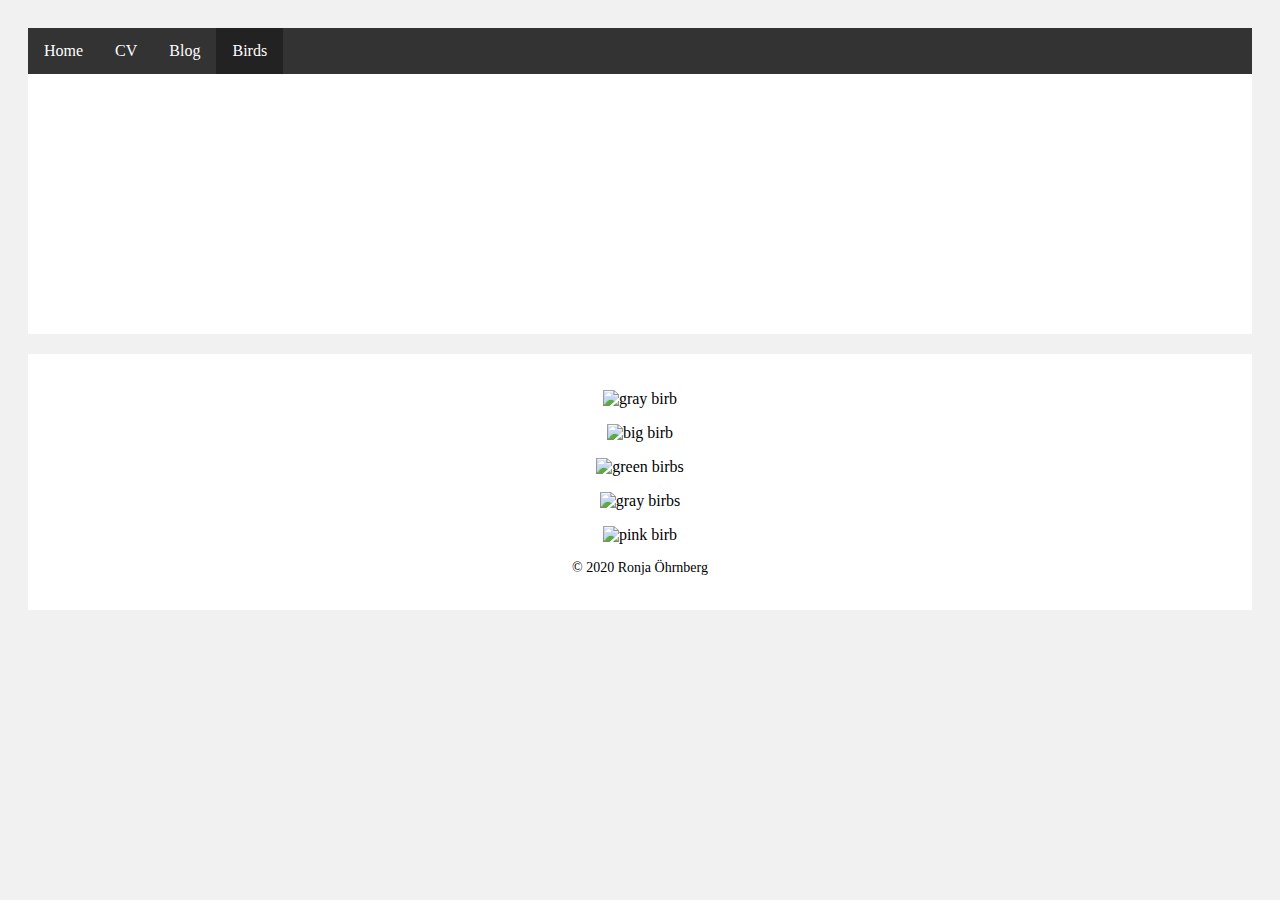
==== birds.html @ 8d26dad6 "added Birds and pdf cv" ====
<!DOCTYPE html>
<html>
  <head>
    <meta name="viewport" content="width=device-width, initial-scale=1">
    <style>

      .serif {
      font-family: "Times New Roman", Times, serif;
      }

      .sansserif {
      font-family: Arial, Helvetica, sans-serif;
      }

      .monospace {
      font-family: "Lucida Console", Courier, monospace;
      }
      
      ul {
      list-style-type: none;
      margin: 0;
      padding: 0;
      overflow: hidden;
      background-color: #333;
      }

      li {
      float: left;
      }

      li a {
      display: block;
      color: white;
      text-align: center;
      padding: 14px 16px;
      text-decoration: none;
      }

      li a:hover:not(.active) {
      background-color: #111;
      }

      .active {
      background-color: #222;
      }

      .header {
      padding: 30px;
      font-size: 40px;
      text-align: center;
      background: white;
      }


      body {
      font-family: sansserif;
      padding: 20px;
      background: #f1f1f1;
      }


      .card {
      background-color: white;
      padding: 20px;
      margin-top: 20px;
      }


      .row:after {
      content: "";
      display: table;
      clear: both;
      }
      
      .column {
      float: center;
      width: 100%;
      }


      .leftcolumn {
      float: left;
      width: 50%;
      padding: 0px;

      }

      .centerimage {
      display:block;
      margin-left: auto;
      margin-right: auto;
      }

      
      .rightsidebar {
      float: right;
      width: 30%;
      padding: 0px;
      
      }
      


      .container {
      width: 100%;
      height:200px;
      }
      
      .image-container {
      position:relative;
      margin:0 auto;
      background:url(https://i.imgur.com/pVhEqeu.jpg) no-repeat center center;
      background-size:cover;
      max-width:1800px;
      width:100%;
      height:100%;
      }

      h3 {
      position: absolute;
      left: 50%;
      top: 50%;
      color: white;
      transform: translate(-50%, -50%);
      }
      
    </style>
    
    <title>Birds - Ronja Öhrnberg</title>
  </head>
  <body>
    <ul>
      <li><a href="index.html">Home</a></li>
      <li><a href="cv.html">CV</a></li>
      <li><a href="blog.html">Blog</a></li>
      <li><a class="active" href="birds.html">Birds</a></li>
    </ul>

    <div class="header"> 
      <div class="container">
	<div class="image-container"><h3>Bird photographs</h3></div>
      </div>
    </div>

    
    <div class="row">
      <div class="column">
	<div class="card">
	  <div class="centerimage">
	    <p style="text-align:center">
	      <img src="https://i.imgur.com/B55Epho.jpg" alt="gray birb" width="60%" />
	    </p>

	    
	    <p style="text-align:center">
	      <img src="https://i.imgur.com/cvsIt7H.jpg" alt="big birb" width="60%" />
	    </p>

	    <p style="text-align:center">
	      <img src="https://i.imgur.com/HwZVJUb.jpg" alt="green birbs" width="60%" />
	    </p>

	    <p style="text-align:center">
	      <img src="https://imgur.com/GfShVzf.jpg" alt="gray birbs" width="60%" />
	    </p>

<!--	    <p style="text-align:center">
	      <img src="https://i.imgur.com/pVhEqeu.jpg" alt="parrots" width="60%" />
	      </p>-->

	    <p style="text-align:center">
	      <img src="https://i.imgur.com/Nd52IrE.jpg" alt="pink birb" width="60%" />
	    </p>
	    
	    <p style="text-align:center;font-size:14px">
	      <span>&#169;</span>  2020 Ronja Öhrnberg
	    </p>

	    
	  </div>
	</div>
      </div>
    </div>

    


    
    

  </body>
</html>
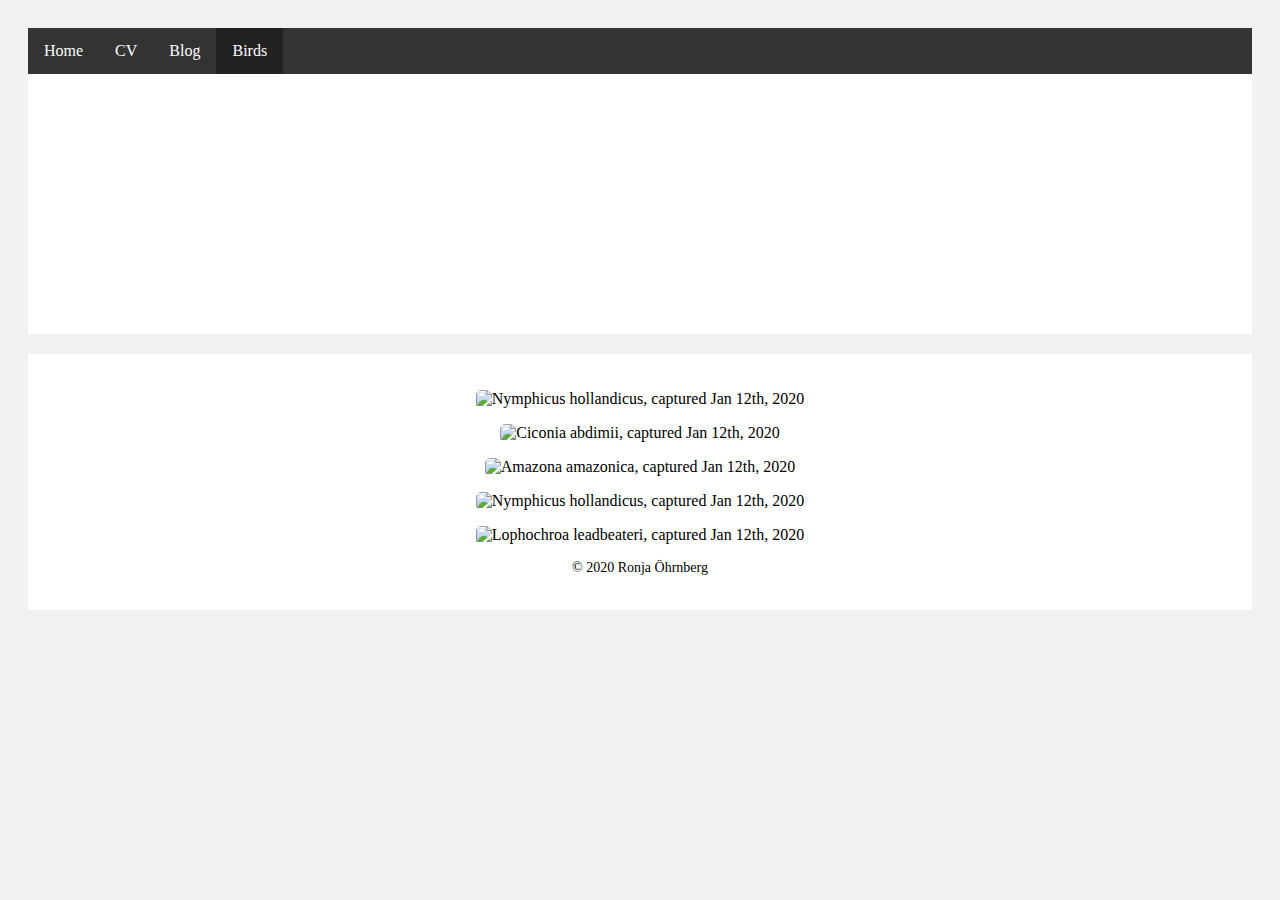
==== commit 2c2518c8: "add modal images" ====
--- a/birds.html
+++ b/birds.html
@@ -123,7 +123,109 @@
       color: white;
       transform: translate(-50%, -50%);
       }
-      
+
+      .imgBorderandHover {
+      border-radius: 5px;
+      cursor: pointer;
+      transition: 0.3s;
+
+      }
+
+      /* The Modal (background) */
+      .modal {
+      display: none; /* Hidden by default */
+      position: fixed; /* Stay in place */
+      z-index: 1; /* Sit on top */
+      padding-top: 100px; /* Location of the box */
+      left: 0;
+      top: 0;
+      width: 100%; /* Full width */
+      height: 100%; /* Full height */
+      overflow: auto; /* Enable scroll if needed */
+      background-color: rgb(0,0,0); /* Fallback color */
+      background-color: rgba(0,0,0,0.9); /* Black w/ opacity */
+      }
+
+      /* Modal Content (image) */
+      .modal-content {
+      margin: auto;
+      display: block;
+      width: 95%;
+<!--      max-width: 700px;-->
+      }
+
+      /* Caption of Modal Image */
+      #caption {
+      margin: auto;
+      display: block;
+      width: 95%;
+      max-width: 700px;
+      text-align: center;
+      color: #ccc;
+      padding: 10px 0;
+      height: 150px;
+      }
+
+      /* Add Animation */
+      .modal-content, #caption {
+      -webkit-animation-name: zoom;
+      -webkit-animation-duration: 0.6s;
+      animation-name: zoom;
+      animation-duration: 0.6s;
+      }
+
+      @-webkit-keyframes zoom {
+      from {-webkit-transform:scale(0)}
+      to {-webkit-transform:scale(1)}
+      }
+
+      @keyframes zoom {
+      from {transform:scale(0)}
+      to {transform:scale(1)}
+      }
+
+      /* The Close Button */
+      .close {
+      position: absolute;
+      top: 15px;
+      right: 35px;
+      color: #f1f1f1;
+      font-size: 40px;
+      font-weight: bold;
+      transition: 0.3s;
+      }
+
+      .close:hover,
+      .close:focus {
+      color: #bbb;
+      text-decoration: none;
+      cursor: pointer;
+      }
+
+      /* 100% Image Width on Smaller Screens */
+      @media only screen and (max-width: 700px){
+      .modal-content {
+      width: 100%;
+      }
+      }
+
+      #nymphHoll {
+      border-radius: 5px;
+      cursor: pointer;
+      transition: 0.3s;
+      }
+
+#nymphHoll:hover {opacity: 0.7;}
+
+#bigBirb:hover {opacity: 0.7;}
+
+#greenBirbs:hover {opacity: 0.7;}
+
+#twoNymphHolls:hover {opacity: 0.7;}
+
+#pinkBirb:hover {opacity: 0.7;}
+
+
     </style>
     
     <title>Birds - Ronja Öhrnberg</title>
@@ -148,20 +250,141 @@
 	<div class="card">
 	  <div class="centerimage">
 	    <p style="text-align:center">
-	      <img src="https://i.imgur.com/B55Epho.jpg" alt="gray birb" width="60%" />
+	      <img class="imgBorderandHover" id="nymphHoll" src="https://i.imgur.com/B55Epho.jpg" alt="Nymphicus hollandicus, captured Jan 12th, 2020" width="60%" />
+
+	      <div id="myModal" class="modal">
+		<span class="close">&times;</span>
+		<img class="modal-content" id="img01">
+		<div id="caption"></div>
+	      </div>
+	      
+	      <script>
+		// Get the modal
+		var modal = document.getElementById("myModal");
+
+		// Get the image and insert it inside the modal - use its "alt" text as a caption
+		var img = document.getElementById("nymphHoll");
+		var modalImg = document.getElementById("img01");
+		var captionText = document.getElementById("caption");
+		img.onclick = function(){
+		modal.style.display = "block";
+		modalImg.src = this.src;
+		captionText.innerHTML = this.alt;
+		}
+
+		// Get the <span> element that closes the modal
+		  var span = document.getElementsByClassName("close")[0];
+
+		  // When the user clicks on <span> (x), close the modal
+		    span.onclick = function() {
+		    modal.style.display = "none";
+		    }
+		    </script>
 	    </p>
 
 	    
 	    <p style="text-align:center">
-	      <img src="https://i.imgur.com/cvsIt7H.jpg" alt="big birb" width="60%" />
+	      <img class="imgBorderandHover" id="bigBirb" src="https://i.imgur.com/cvsIt7H.jpg" alt="Ciconia abdimii, captured Jan 12th, 2020" width="60%" />
+
+	      
+	      <div id="myModal" class="modal">
+		<span class="close">&times;</span>
+		<img class="modal-content" id="img01">
+		<div id="caption"></div>
+	      </div>
+	      
+	      <script>
+		// Get the modal
+		var modal = document.getElementById("myModal");
+
+		// Get the image and insert it inside the modal - use its "alt" text as a caption
+		var img = document.getElementById("bigBirb");
+		var modalImg = document.getElementById("img01");
+		var captionText = document.getElementById("caption");
+		img.onclick = function(){
+		modal.style.display = "block";
+		modalImg.src = this.src;
+		captionText.innerHTML = this.alt;
+		}
+
+		// Get the <span> element that closes the modal
+		  var span = document.getElementsByClassName("close")[0];
+
+		  // When the user clicks on <span> (x), close the modal
+		    span.onclick = function() {
+		    modal.style.display = "none";
+		    }
+	      </script>
+	      
 	    </p>
 
 	    <p style="text-align:center">
-	      <img src="https://i.imgur.com/HwZVJUb.jpg" alt="green birbs" width="60%" />
+	      <img id="greenBirbs" class="imgBorderandHover" src="https://i.imgur.com/HwZVJUb.jpg" alt="Amazona amazonica, captured Jan 12th, 2020" width="60%" />
+
+	      
+	      <div id="myModal" class="modal">
+		<span class="close">&times;</span>
+		<img class="modal-content" id="img01">
+		<div id="caption"></div>
+	      </div>
+	      
+	      <script>
+		// Get the modal
+		var modal = document.getElementById("myModal");
+
+		// Get the image and insert it inside the modal - use its "alt" text as a caption
+		var img = document.getElementById("greenBirbs");
+		var modalImg = document.getElementById("img01");
+		var captionText = document.getElementById("caption");
+		img.onclick = function(){
+		modal.style.display = "block";
+		modalImg.src = this.src;
+		captionText.innerHTML = this.alt;
+		}
+
+		// Get the <span> element that closes the modal
+		  var span = document.getElementsByClassName("close")[0];
+
+		  // When the user clicks on <span> (x), close the modal
+		    span.onclick = function() {
+		    modal.style.display = "none";
+		    }
+	      </script>
+	      
 	    </p>
 
 	    <p style="text-align:center">
-	      <img src="https://imgur.com/GfShVzf.jpg" alt="gray birbs" width="60%" />
+	      <img id="twoNymphHolls" class="imgBorderandHover" src="https://imgur.com/GfShVzf.jpg" alt="Nymphicus hollandicus, captured Jan 12th, 2020" width="60%" />
+
+	      
+	      <div id="myModal" class="modal">
+		<span class="close">&times;</span>
+		<img class="modal-content" id="img01">
+		<div id="caption"></div>
+	      </div>
+	      
+	      <script>
+		// Get the modal
+		var modal = document.getElementById("myModal");
+
+		// Get the image and insert it inside the modal - use its "alt" text as a caption
+		var img = document.getElementById("twoNymphHolls");
+		var modalImg = document.getElementById("img01");
+		var captionText = document.getElementById("caption");
+		img.onclick = function(){
+		modal.style.display = "block";
+		modalImg.src = this.src;
+		captionText.innerHTML = this.alt;
+		}
+
+		// Get the <span> element that closes the modal
+		  var span = document.getElementsByClassName("close")[0];
+
+		  // When the user clicks on <span> (x), close the modal
+		    span.onclick = function() {
+		    modal.style.display = "none";
+		    }
+	      </script>
 	    </p>
 
 <!--	    <p style="text-align:center">
@@ -169,7 +392,36 @@
 	      </p>-->
 
 	    <p style="text-align:center">
-	      <img src="https://i.imgur.com/Nd52IrE.jpg" alt="pink birb" width="60%" />
+	      <img id="pinkBirb" class="imgBorderandHover" src="https://i.imgur.com/Nd52IrE.jpg" alt="Lophochroa leadbeateri, captured Jan 12th, 2020" width="60%" />
+	      
+	      <div id="myModal" class="modal">
+		<span class="close">&times;</span>
+		<img class="modal-content" id="img01">
+		<div id="caption"></div>
+	      </div>
+	      
+	      <script>
+		// Get the modal
+		var modal = document.getElementById("myModal");
+
+		// Get the image and insert it inside the modal - use its "alt" text as a caption
+		var img = document.getElementById("pinkBirb");
+		var modalImg = document.getElementById("img01");
+		var captionText = document.getElementById("caption");
+		img.onclick = function(){
+		modal.style.display = "block";
+		modalImg.src = this.src;
+		captionText.innerHTML = this.alt;
+		}
+
+		// Get the <span> element that closes the modal
+		  var span = document.getElementsByClassName("close")[0];
+
+		  // When the user clicks on <span> (x), close the modal
+		    span.onclick = function() {
+		    modal.style.display = "none";
+		    }
+	      </script>
 	    </p>
 	    
 	    <p style="text-align:center;font-size:14px">
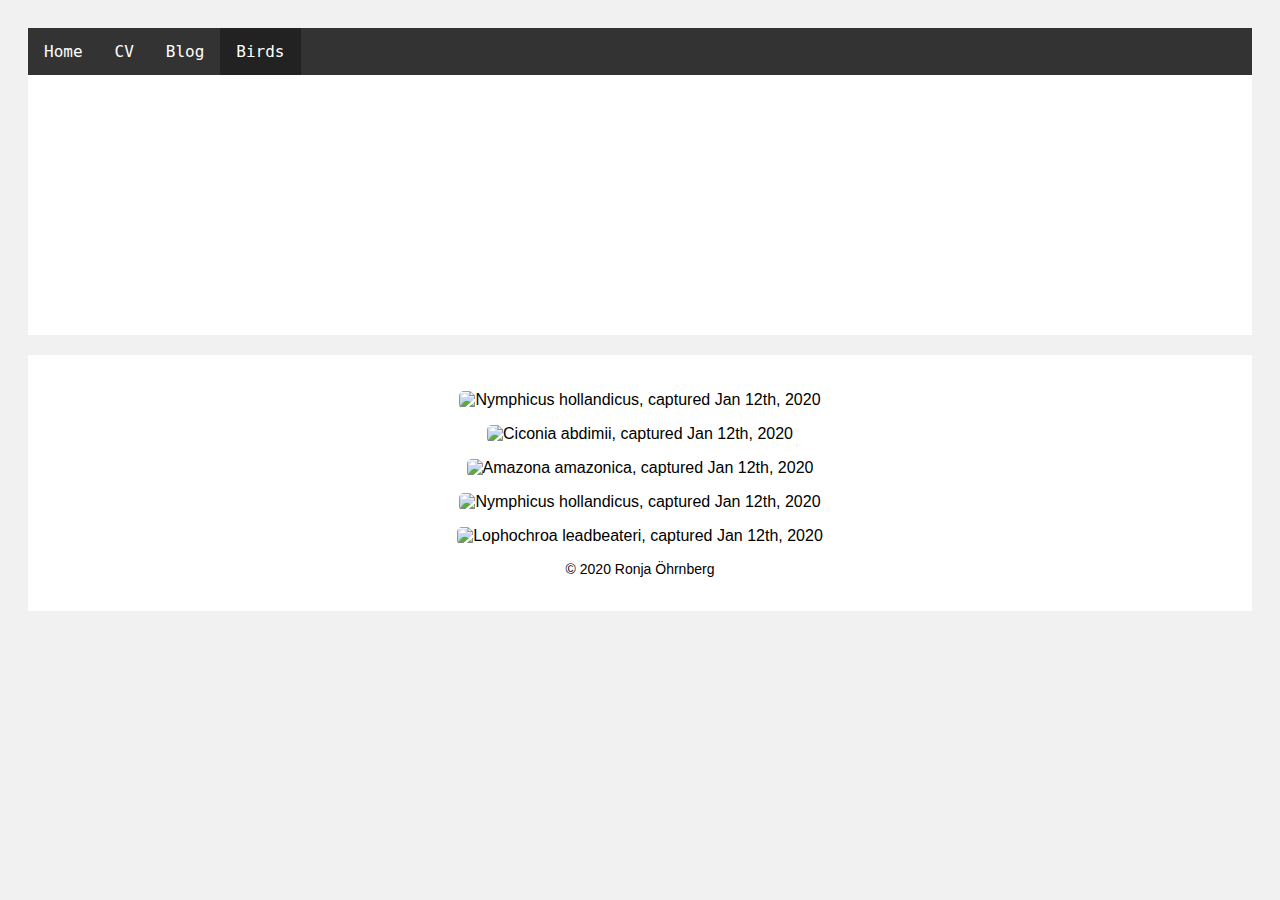
==== commit 9109c259: "changed fonts" ====
--- a/birds.html
+++ b/birds.html
@@ -1,7 +1,7 @@
 <!DOCTYPE html>
 <html>
   <head>
-    <meta name="viewport" content="width=device-width, initial-scale=1">
+    <meta charset="UTF-8" name="viewport" content="width=device-width, initial-scale=1">
     <style>
 
       .serif {
@@ -29,6 +29,7 @@
       }
 
       li a {
+      font-family: monaco,Consolas,Lucida Console,monospace;
       display: block;
       color: white;
       text-align: center;
@@ -117,6 +118,7 @@
       }
 
       h3 {
+      font-family: monaco,Consolas,Lucida Console,monospace;
       position: absolute;
       left: 50%;
       top: 50%;
@@ -161,6 +163,7 @@
       width: 95%;
       max-width: 700px;
       text-align: center;
+      font-family: monaco,Consolas,Lucida Console,monospace;
       color: #ccc;
       padding: 10px 0;
       height: 150px;
@@ -214,6 +217,8 @@
       cursor: pointer;
       transition: 0.3s;
       }
+
+      p {font-family: Arial, Helvetica, sans-serif;}
 
 #nymphHoll:hover {opacity: 0.7;}
 
@@ -425,7 +430,7 @@
 	    </p>
 	    
 	    <p style="text-align:center;font-size:14px">
-	      <span>&#169;</span>  2020 Ronja Öhrnberg
+	      <span>&#169;</span> 2020 Ronja Öhrnberg
 	    </p>
 
 	    
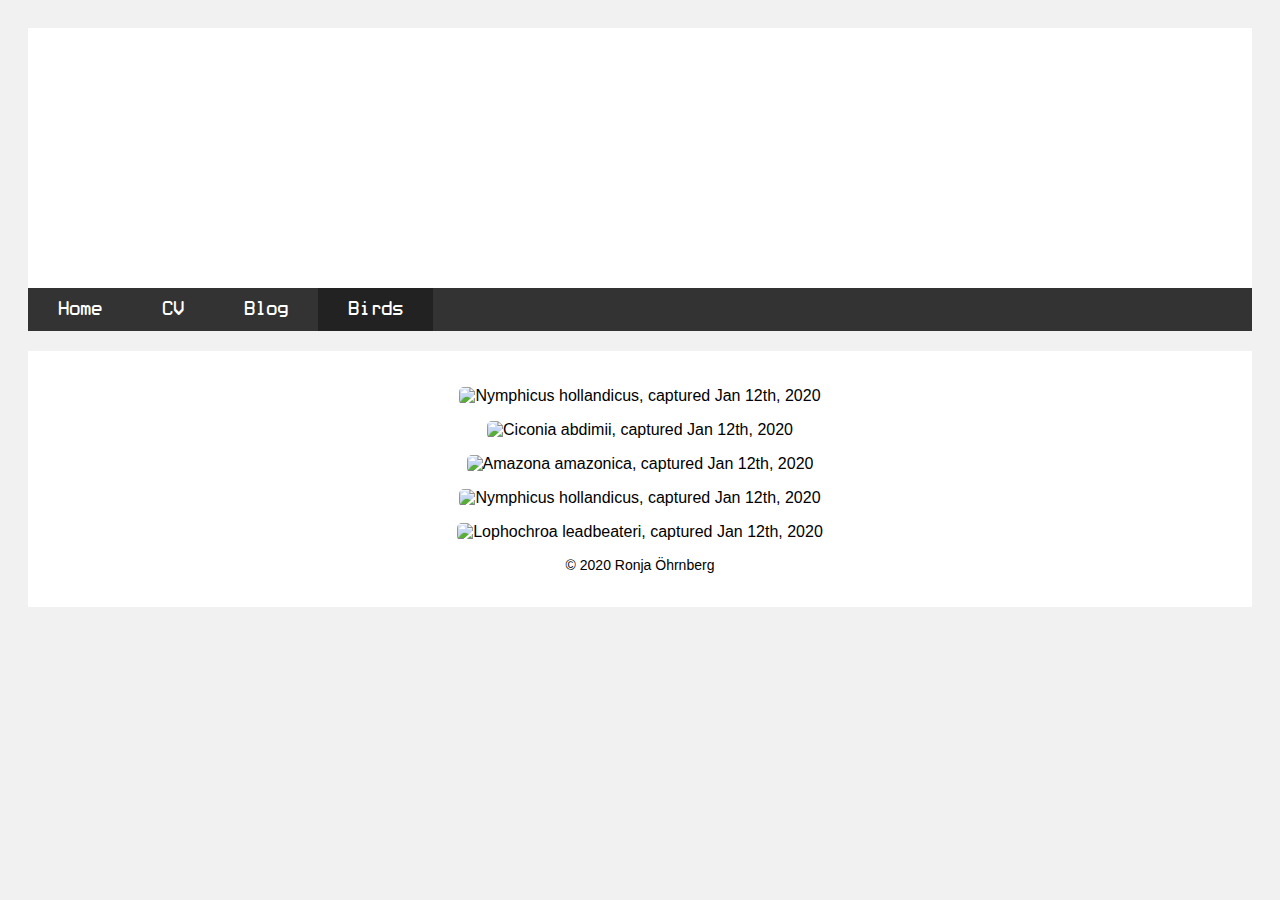
==== commit 96fd3916: "fonts, navi location, cv update" ====
--- a/birds.html
+++ b/birds.html
@@ -2,109 +2,19 @@
 <html>
   <head>
     <meta charset="UTF-8" name="viewport" content="width=device-width, initial-scale=1">
+    <link rel="stylesheet" type="text/css" href="website.css">
     <style>
-
-      .serif {
-      font-family: "Times New Roman", Times, serif;
-      }
-
-      .sansserif {
-      font-family: Arial, Helvetica, sans-serif;
-      }
-
-      .monospace {
-      font-family: "Lucida Console", Courier, monospace;
-      }
-      
-      ul {
-      list-style-type: none;
-      margin: 0;
-      padding: 0;
-      overflow: hidden;
-      background-color: #333;
-      }
-
-      li {
-      float: left;
-      }
-
-      li a {
-      font-family: monaco,Consolas,Lucida Console,monospace;
-      display: block;
-      color: white;
-      text-align: center;
-      padding: 14px 16px;
-      text-decoration: none;
-      }
-
-      li a:hover:not(.active) {
-      background-color: #111;
-      }
-
-      .active {
-      background-color: #222;
-      }
-
-      .header {
-      padding: 30px;
-      font-size: 40px;
-      text-align: center;
-      background: white;
-      }
-
-
-      body {
-      font-family: sansserif;
-      padding: 20px;
-      background: #f1f1f1;
-      }
-
-
-      .card {
-      background-color: white;
-      padding: 20px;
-      margin-top: 20px;
-      }
-
-
-      .row:after {
-      content: "";
-      display: table;
-      clear: both;
-      }
-      
-      .column {
-      float: center;
-      width: 100%;
-      }
-
-
-      .leftcolumn {
-      float: left;
-      width: 50%;
-      padding: 0px;
-
-      }
-
       .centerimage {
       display:block;
       margin-left: auto;
       margin-right: auto;
       }
 
-      
       .rightsidebar {
       float: right;
       width: 30%;
       padding: 0px;
       
-      }
-      
-
-
-      .container {
-      width: 100%;
-      height:200px;
       }
       
       .image-container {
@@ -115,15 +25,6 @@
       max-width:1800px;
       width:100%;
       height:100%;
-      }
-
-      h3 {
-      font-family: monaco,Consolas,Lucida Console,monospace;
-      position: absolute;
-      left: 50%;
-      top: 50%;
-      color: white;
-      transform: translate(-50%, -50%);
       }
 
       .imgBorderandHover {
@@ -236,6 +137,13 @@
     <title>Birds - Ronja Öhrnberg</title>
   </head>
   <body>
+
+    <div class="header"> 
+      <div class="container">
+	<div class="image-container"><h3>Bird photographs</h3></div>
+      </div>
+    </div>
+
     <ul>
       <li><a href="index.html">Home</a></li>
       <li><a href="cv.html">CV</a></li>
@@ -243,12 +151,6 @@
       <li><a class="active" href="birds.html">Birds</a></li>
     </ul>
 
-    <div class="header"> 
-      <div class="container">
-	<div class="image-container"><h3>Bird photographs</h3></div>
-      </div>
-    </div>
-
     
     <div class="row">
       <div class="column">
--- a/website.css
+++ b/website.css
@@ -0,0 +1,122 @@
+
+@font-face{
+    font-family: 'WhiteRabbit';
+    src: url('whitrabt-webfont.woff') format('woff');
+}
+
+
+.serif {
+    font-family: "Times New Roman", Times, serif;
+}
+
+.sansserif {
+    // font-family: Arial, Helvetica, sans-serif;
+    font-family: Lato, sans-serif;
+}
+
+.monospace {
+    font-family: monaco,Consolas,Lucida Console,monospace;
+}
+
+ul {
+    list-style-type: none;
+    margin: 0;
+    padding: 0;
+    overflow: hidden;
+    background-color: #333;
+}
+
+li {
+    float: left;
+}
+
+li a {
+    font-family: WhiteRabbit;
+    font-size: 20px;
+    display: block;
+    color: white;
+    text-align: center;
+    padding: 14px 30px;
+    text-decoration: none;
+}
+
+li a:hover:not(.active) {
+    background-color: #111;
+}
+
+.active {
+    background-color: #222;
+}
+
+/* Header/Blog Title */
+.header {
+    padding: 30px;
+    font-size: 40px;
+    text-align: center;
+    background: white;
+}
+
+body {
+    font-family: sansserif;
+    padding: 20px;
+    background: #f1f1f1;
+}
+
+
+.card {
+    background-color: white;
+    padding: 20px;
+    margin-top: 20px;
+}
+
+.row:after {
+    content: "";
+    display: table;
+    clear: both;
+}
+
+.column {
+    float: center;
+    width: 100%;
+}
+
+
+.leftcolumn {
+    float: left;
+    width: 50%;
+    padding: 0px;
+
+}
+
+.rightsidebar {
+    float: right;
+    width: 30%;
+    padding: 0px;
+}
+
+.container {
+    width: 100%;
+    height:200px;
+}
+
+.image-container {
+    position:relative;
+    margin:0 auto;
+    background-size:cover;
+    max-width:1800px;
+    width:100%;
+    height:100%;
+}
+
+h3 {
+    font-family: WhiteRabbit;
+    position: absolute;
+    left: 50%;
+    top: 50%;
+    color: white;
+    transform: translate(-50%, -50%);
+}
+
+h4 {font-family: WhiteRabbit;}
+h2 {font-family: WhiteRabbit;}
+p {font-family: Lato,sansserif}